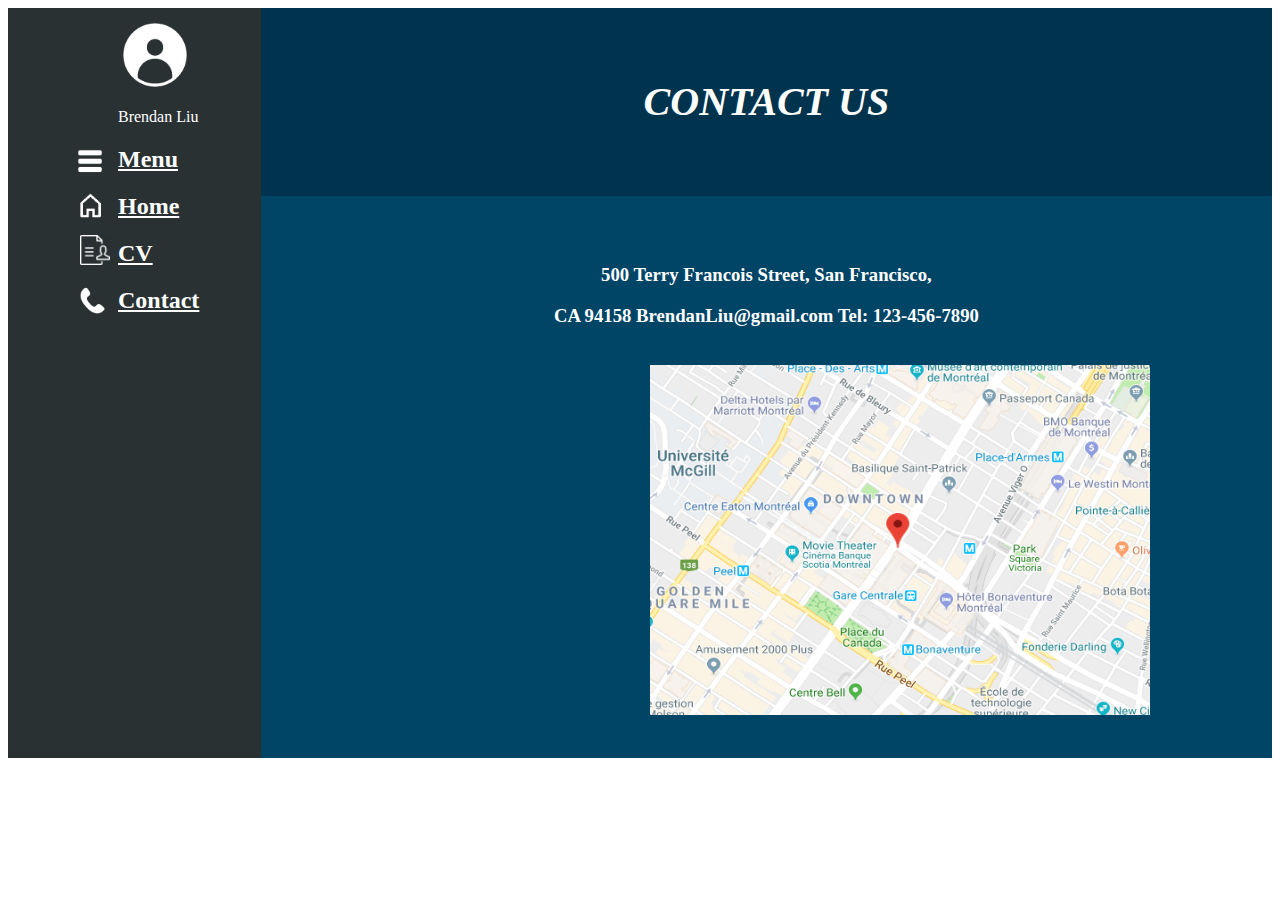
==== Contact.html @ d2625ced "Update Contact.html" ====
<!DOCTYPE html>
<html lang="en" dir="ltr">
  <head>
    <meta charset="utf-8">
    <link rel="stylesheet"href="index.css">
    <title>MyWebsite</title>
  </head>
  <body>
    <div class="side1">
      <div class="grid4">
        <img style="position:absolute; top:20px; left: 120px" src="images\User.png" width="70" height="70"/>
        <div class="words">
          <p>Brendan Liu</p>
          <img style="position:absolute; top:142px; left: 70px" src="images\Menu.png" width="40" height="40"/>
          <img style="position:absolute; top:182px; left: 65px" src="images\Home.png" width="50" height="50"/>
          <img style="position:absolute; top:235px; left: 80px" src="images\CV.png" width="30" height="30"/>
          <img style="position:absolute; top:278px; left: 70px" src="images\Contact.png" width="45" height="45"/>
          <h2><a href="Menu.html" target="_blank">Menu</a></h2>
          <h2><a href="Home.html" target="_blank">Home</a></h2>
          <h2><a href="CV.html" target="_blank">CV</a></h2>
          <h2><a href="Contact.html " target="_blank">Contact</a></h2>
        </div>
    </div>
      <div class="grid5">
        <h3>500 Terry Francois Street, San Francisco, </h3>
        <h3>CA 94158
BrendanLiu@gmail.com Tel: 123-456-7890</h3>
      </div>
      <div class="grid6">
        <div class="Word1">
          <h1 style="font-family:Garamond;font-size:40px;font-style:italic;">CONTACT US</h1>
          <img style="position:absolute; top:365px; left: 650px" src="images\Location.png" width="500" height="350"/>
        </div>
        </div>
      </div>
    </div>
  </body>
</html>
---- index.css ----
.side{
  display:grid;grid-template-columns:20% 80%;
  grid-template-rows:100%;
  grid-template-areas:
  "g2-1 g2-2";
  height:1000px;
}
.grid1 {
  background-color:#003366;
  grid-area:g2-1;
  text-align: center;
  color: white;
}
.grid2 {
  background-color:white;
  grid-area:g2-2;
}
.side{
  display:grid;grid-template-columns:20% 80%;
  grid-template-rows:100%;
  grid-template-areas:
  "g2-1 g2-2";
  height:1000px;
}
.grid1 {
  background-color:#003366;
  grid-area:g2-1;
  text-align: center;
  color: white;
}
.grid2 {
  background-color:white;
  grid-area:g2-2;
}
.side{
  display:grid;grid-template-columns:20% 80%;
  grid-template-rows:25% 75%;
  grid-template-areas:
  "g2-1 g2-3"
  "g2-1 g2-2"
  ;
  height:750px;
}
.grid1 {
  background-color:#003366;
  grid-area:g2-1;
  text-align: center;
  color: white;
}
.grid2 {
  background-color:white;
  grid-area:g2-2;
  padding-left: 30px;
  padding-top: 30px;
  padding: 50px;
  padding-bottom: 30px;
}
.grid3 {
  display: flex;
  background-color: #2AB8A7;
  grid-area:g2-3;
  justify-content: center;
  align-items: center;
}
.words {
  margin-top: 100px;
  text-align: left;
  margin-left: 110px;
}
a{
    text-decoration-style: none;
    color: white;
}
.Word1 {
  color: white;
}
.Word2 {
  color: #40E6D3;
}
.side1{
  display:grid;grid-template-columns:20% 80%;
  grid-template-rows:25% 75%;
  grid-template-areas:
  "g2-4 g2-6"
  "g2-4 g2-5"
  ;
  height:750px;
}
.grid4 {
  background-color:#2a3132;
  grid-area:g2-4;
  text-align: center;
  color: white;
}
.grid5 {
  background-color:#004466;
  grid-area:g2-5;
  padding-top: 30px;
  padding: 50px;
  padding-bottom: 30px;
  text-align: center;
  color: white;
}
.grid6 {
  display: flex;
  background-color: #00334d;
  grid-area:g2-6;
  justify-content: center;
  align-items: center;
}
.CV {
  display:grid;grid-template-columns:40% 60%;
  grid-template-areas:
  "g3-1 g3-2"
  ;
}
.C1 {
  background-color: white;
  grid-area: g3-1;
  height: 100%;
}
.C3 {
  background-color: black;
  grid-area: g3-2;
  height: 100%;
}
.s1{
  display:grid;grid-template-columns:20% 80%;
  grid-template-rows:25% 75%;
  grid-template-areas:
  "g2-1 g2-3"
  "g2-1 g2-2"
  ;
  height:750px;
}
.g1 {
  background-color:#003366;
  grid-area:g2-1;
  text-align: center;
  color: white;
}
.g2 {
  background-color:white;
  grid-area:g2-2;
  padding-left: 30px;
  padding-top: 30px;
  padding: 50px;
  padding-bottom: 30px;
}
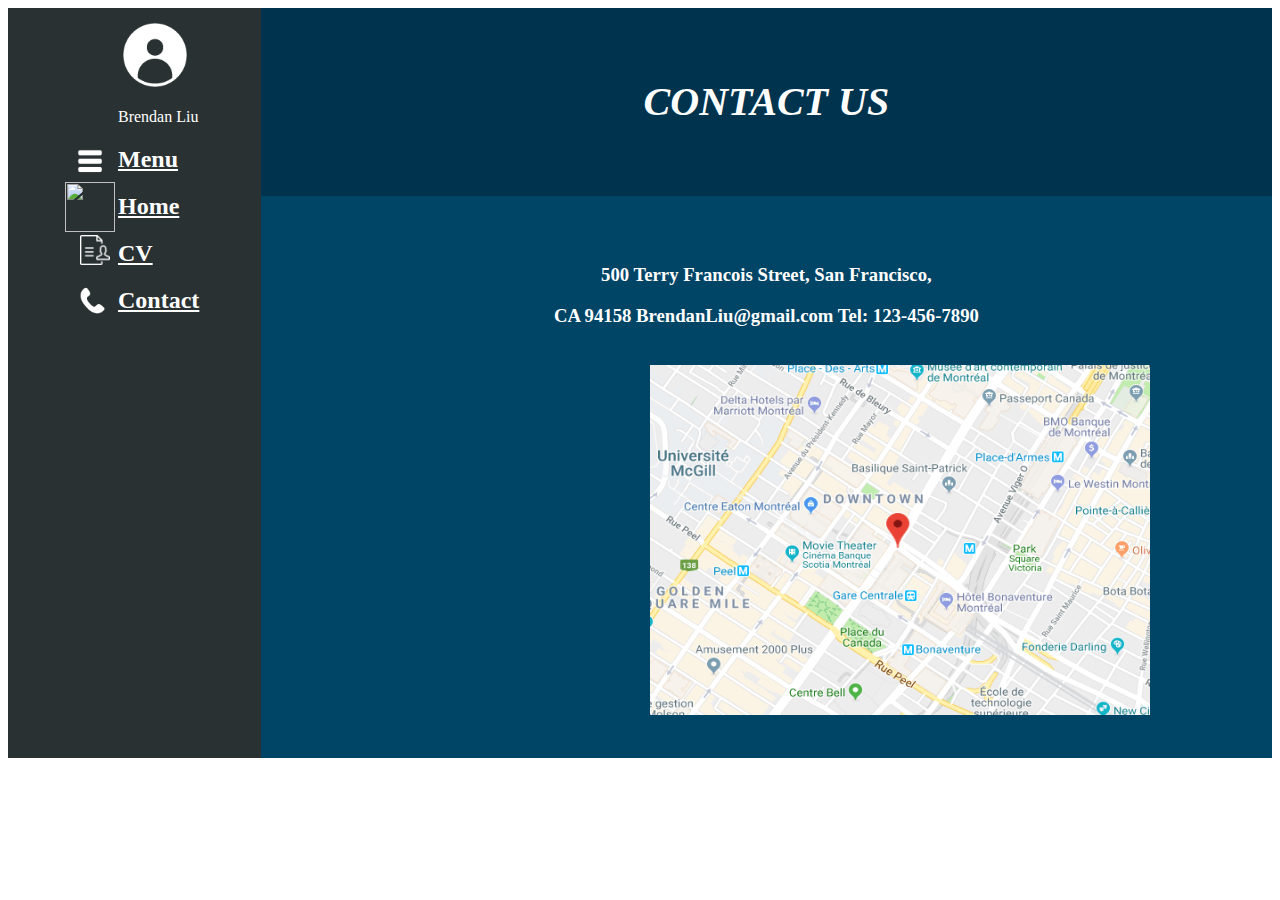
==== commit d608a7dc: "da" ====
--- a/Contact.html
+++ b/Contact.html
@@ -12,7 +12,7 @@
         <div class="words">
           <p>Brendan Liu</p>
           <img style="position:absolute; top:142px; left: 70px" src="images\Menu.png" width="40" height="40"/>
-          <img style="position:absolute; top:182px; left: 65px" src="images\Home.png" width="50" height="50"/>
+          <img style="position:absolute; top:182px; left: 65px" src="images\index.png" width="50" height="50"/>
           <img style="position:absolute; top:235px; left: 80px" src="images\CV.png" width="30" height="30"/>
           <img style="position:absolute; top:278px; left: 70px" src="images\Contact.png" width="45" height="45"/>
           <h2><a href="Menu.html" target="_blank">Menu</a></h2>
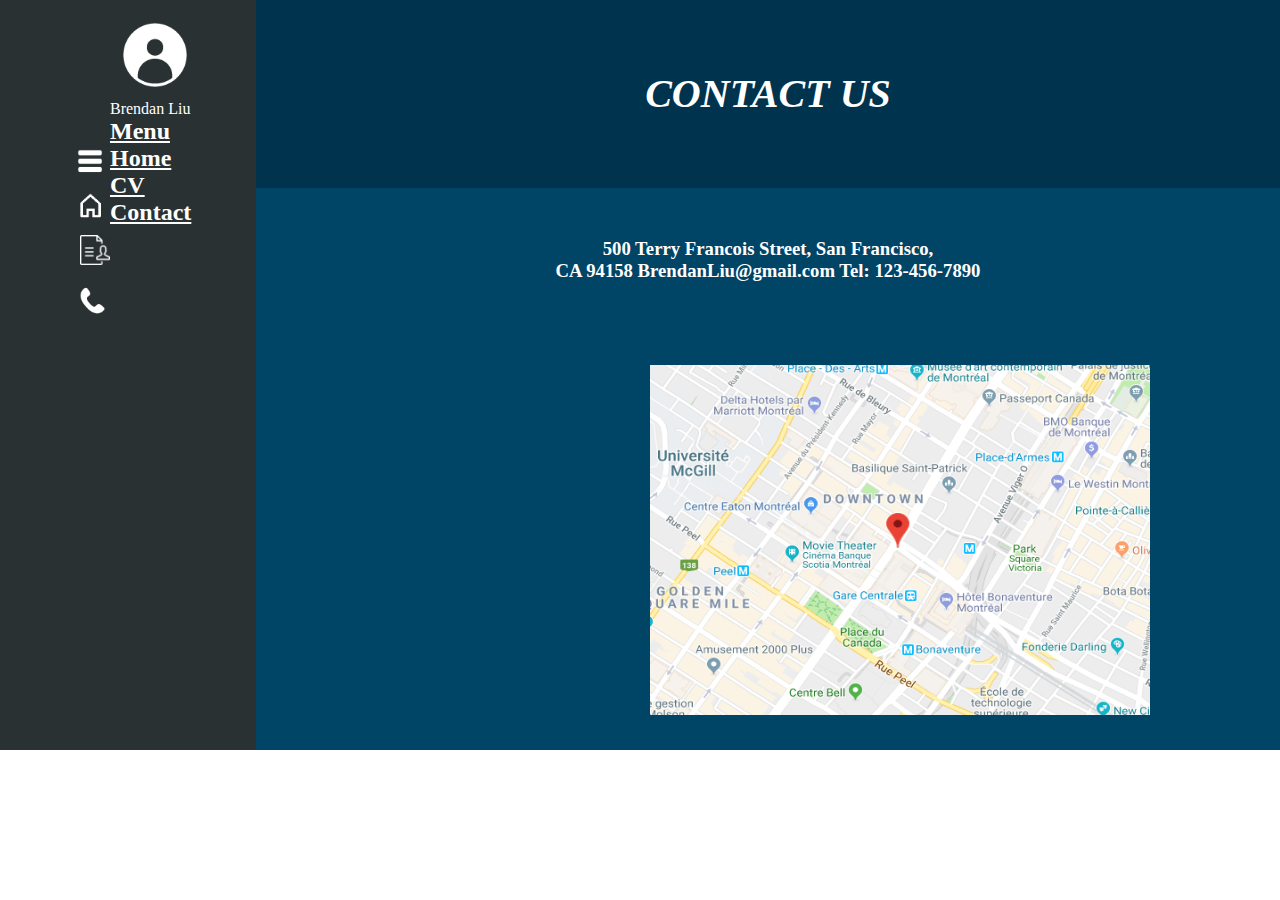
==== commit 4bffbac7: "CV" ====
--- a/Contact.html
+++ b/Contact.html
@@ -7,16 +7,16 @@
   </head>
   <body>
     <div class="side1">
-      <div class="grid4">
+      <div class="menu1">
         <img style="position:absolute; top:20px; left: 120px" src="images\User.png" width="70" height="70"/>
         <div class="words">
           <p>Brendan Liu</p>
           <img style="position:absolute; top:142px; left: 70px" src="images\Menu.png" width="40" height="40"/>
-          <img style="position:absolute; top:182px; left: 65px" src="images\index.png" width="50" height="50"/>
+          <img style="position:absolute; top:182px; left: 65px" src="images\Home.png" width="50" height="50"/>
           <img style="position:absolute; top:235px; left: 80px" src="images\CV.png" width="30" height="30"/>
           <img style="position:absolute; top:278px; left: 70px" src="images\Contact.png" width="45" height="45"/>
           <h2><a href="Menu.html" target="_blank">Menu</a></h2>
-          <h2><a href="Home.html" target="_blank">Home</a></h2>
+          <h2><a href="index.html" target="_blank">Home</a></h2>
           <h2><a href="CV.html" target="_blank">CV</a></h2>
           <h2><a href="Contact.html " target="_blank">Contact</a></h2>
         </div>
--- a/index.css
+++ b/index.css
@@ -1,3 +1,7 @@
+* {
+  margin: 0;
+  padding: 0;
+}
 .side{
   display:grid;grid-template-columns:20% 80%;
   grid-template-rows:100%;
@@ -86,7 +90,7 @@
   ;
   height:750px;
 }
-.grid4 {
+.menu1 {
   background-color:#2a3132;
   grid-area:g2-4;
   text-align: center;
@@ -108,22 +112,62 @@
   justify-content: center;
   align-items: center;
 }
-.CV {
-  display:grid;grid-template-columns:40% 60%;
-  grid-template-areas:
-  "g3-1 g3-2"
-  ;
+
+.CV-container {
+  display: flex;
 }
-.C1 {
+
+.white-left {
+  display: flex;
+  justify-content: flex-end;
+  align-items: center;
+  background-color: white;
+  height: 100vh;
+  width: 50%;
+}
+
+.black-right {
+  display: flex;
+  justify-content: flex-start;
+  align-items: center;
+  background-color: black;
+  width: 50%;
+  height: 100vh;
+}
+
+.inner-white {
+  background-color: black;
+  height: 80%;
+  width: 80%;
+}
+
+.inner-black {
+  background-color: white;
+  height: 80%;
+  width: 80%;
+}
+
+/*
+.white-left {
   background-color: white;
   grid-area: g3-1;
   height: 100%;
 }
-.C3 {
+.inner-white {
   background-color: black;
   grid-area: g3-2;
   height: 100%;
 }
+.black-left {
+  background-color: white;
+  grid-area: g3-1;
+  height: 100%;
+}
+.inner-black {
+  background-color: black;
+  grid-area: g3-2;
+  height: 100%;
+} */
 .s1{
   display:grid;grid-template-columns:20% 80%;
   grid-template-rows:25% 75%;
@@ -133,17 +177,9 @@
   ;
   height:750px;
 }
-.g1 {
+.menu {
   background-color:#003366;
   grid-area:g2-1;
   text-align: center;
   color: white;
 }
-.g2 {
-  background-color:white;
-  grid-area:g2-2;
-  padding-left: 30px;
-  padding-top: 30px;
-  padding: 50px;
-  padding-bottom: 30px;
-}
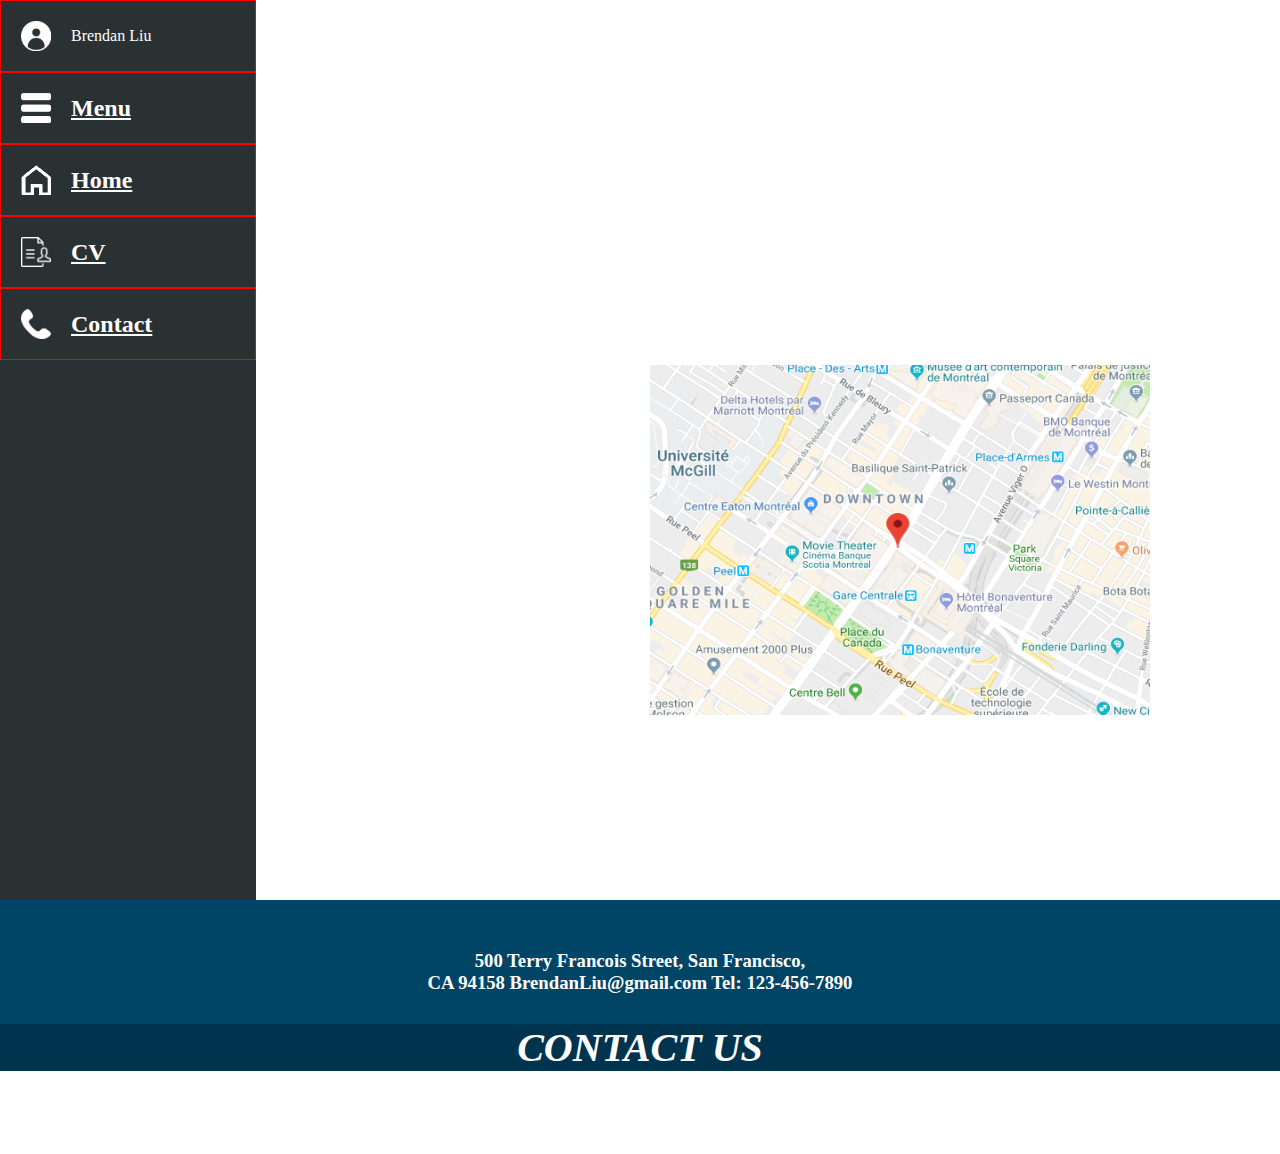
==== commit 65e511a2: "update for broken screen save code" ====
--- a/Contact.html
+++ b/Contact.html
@@ -1,38 +1,51 @@
 <!DOCTYPE html>
 <html lang="en" dir="ltr">
-  <head>
-    <meta charset="utf-8">
-    <link rel="stylesheet"href="index.css">
-    <title>MyWebsite</title>
-  </head>
-  <body>
-    <div class="side1">
-      <div class="menu1">
-        <img style="position:absolute; top:20px; left: 120px" src="images\User.png" width="70" height="70"/>
-        <div class="words">
-          <p>Brendan Liu</p>
-          <img style="position:absolute; top:142px; left: 70px" src="images\Menu.png" width="40" height="40"/>
-          <img style="position:absolute; top:182px; left: 65px" src="images\Home.png" width="50" height="50"/>
-          <img style="position:absolute; top:235px; left: 80px" src="images\CV.png" width="30" height="30"/>
-          <img style="position:absolute; top:278px; left: 70px" src="images\Contact.png" width="45" height="45"/>
-          <h2><a href="Menu.html" target="_blank">Menu</a></h2>
-          <h2><a href="index.html" target="_blank">Home</a></h2>
-          <h2><a href="CV.html" target="_blank">CV</a></h2>
-          <h2><a href="Contact.html " target="_blank">Contact</a></h2>
+    <head>
+        <meta charset="utf-8" />
+        <link rel="stylesheet" href="index.css" />
+        <title>MyWebsite</title>
+    </head>
+    <body>
+        <div class="side1">
+          <div class="menu1">
+            <div>
+            <img src="images\User.png"/ height="100" width="100">
+            <p>Brendan Liu</p>
+            </div>
+            <div>
+              <img src="images\Menu.png"/>
+              <h2><a href="Menu.html" target="_blank">Menu</a></h2>
+            </div>
+            <div>
+              <img src="images\Home.png"/>
+              <h2><a href="index.html" target="_blank">Home</a></h2>
+            </div>
+            <div>
+              <img src="images\CV.png"/>
+              <h2><a href="CV.html" target="_blank">CV</a></h2>
+            </div>
+            <div>
+              <img src="images\Contact.png"/>
+              <h2><a href="Contact.html " target="_blank">Contact</a></h2>
+            </div>
+          </div>
+
+          <div class="grid2">
+            <h1 class="text" style = "font-family:arial;">My Achievements</h1>
+            <h3 class="text" style = "font-family:arial;"> </h3>
+            <img src="images\Photo.png"/>
+          </div>
+            </div>
+            <div class="grid5">
+                <h3>500 Terry Francois Street, San Francisco,</h3>
+                <h3>CA 94158 BrendanLiu@gmail.com Tel: 123-456-7890</h3>
+            </div>
+            <div class="grid6">
+                <div class="Word1">
+                    <h1 style="font-family: Garamond; font-size: 40px; font-style: italic;">CONTACT US</h1>
+                    <img style="position: absolute; top: 365px; left: 650px;" src="images\Location.png" width="500" height="350" />
+                </div>
+            </div>
         </div>
-    </div>
-      <div class="grid5">
-        <h3>500 Terry Francois Street, San Francisco, </h3>
-        <h3>CA 94158
-BrendanLiu@gmail.com Tel: 123-456-7890</h3>
-      </div>
-      <div class="grid6">
-        <div class="Word1">
-          <h1 style="font-family:Garamond;font-size:40px;font-style:italic;">CONTACT US</h1>
-          <img style="position:absolute; top:365px; left: 650px" src="images\Location.png" width="500" height="350"/>
-        </div>
-        </div>
-      </div>
-    </div>
-  </body>
+    </body>
 </html>
--- a/index.css
+++ b/index.css
@@ -1,185 +1,239 @@
 * {
-  margin: 0;
-  padding: 0;
-}
-.side{
-  display:grid;grid-template-columns:20% 80%;
-  grid-template-rows:100%;
-  grid-template-areas:
-  "g2-1 g2-2";
-  height:1000px;
+    margin: 0;
+    padding: 0;
+}
+.side {
+    display: grid;
+    grid-template-columns: 20% 80%;
+    grid-template-rows: 100%;
+    grid-template-areas: "g2-1 g2-2";
+    height: 100vh;
 }
 .grid1 {
-  background-color:#003366;
-  grid-area:g2-1;
-  text-align: center;
-  color: white;
+    background-color: #003366;
+    grid-area: g2-1;
+    text-align: center;
+    color: white;
 }
 .grid2 {
-  background-color:white;
-  grid-area:g2-2;
-}
-.side{
-  display:grid;grid-template-columns:20% 80%;
-  grid-template-rows:100%;
-  grid-template-areas:
-  "g2-1 g2-2";
-  height:1000px;
+    background-color: white;
+    grid-area: g2-2;
+}
+.side {
+    display: grid;
+    grid-template-columns: 20% 80%;
+    grid-template-rows: 100%;
+    grid-template-areas: "g2-1 g2-2";
+    height: 100vh;
 }
 .grid1 {
-  background-color:#003366;
-  grid-area:g2-1;
-  text-align: center;
-  color: white;
+    background-color: #003366;
+    grid-area: g2-1;
+    text-align: center;
+    color: white;
 }
 .grid2 {
-  background-color:white;
-  grid-area:g2-2;
-}
-.side{
-  display:grid;grid-template-columns:20% 80%;
-  grid-template-rows:25% 75%;
-  grid-template-areas:
-  "g2-1 g2-3"
-  "g2-1 g2-2"
-  ;
-  height:750px;
+    background-color: white;
+    grid-area: g2-2;
+}
+.side {
+    display: grid;
+    grid-template-columns: 20% 80%;
+    grid-template-rows: 25% 75%;
+    grid-template-areas:
+        "g2-1 g2-3"
+        "g2-1 g2-2";
+    height: 100vh;
 }
 .grid1 {
-  background-color:#003366;
-  grid-area:g2-1;
-  text-align: center;
-  color: white;
+    background-color: #003366;
+    grid-area: g2-1;
+    text-align: center;
+    color: white;
 }
 .grid2 {
-  background-color:white;
-  grid-area:g2-2;
-  padding-left: 30px;
-  padding-top: 30px;
-  padding: 50px;
-  padding-bottom: 30px;
-}
-.grid3 {
-  display: flex;
-  background-color: #2AB8A7;
-  grid-area:g2-3;
+    background-color: white;
+    grid-area: g2-2;
+    padding-left: 30px;
+    padding-top: 30px;
+    padding: 50px;
+    padding-bottom: 30px;
+}
+.grid2 > img {
+  display: flex;
   justify-content: center;
   align-items: center;
+  width: 100px;
+  height: 100px;
+}
+
+.grid3 {
+    display: flex;
+    background-color: #2ab8a7;
+    grid-area: g2-3;
+    justify-content: center;
+    align-items: center;
+}
+@media only screen and (max-width:1000px) {
+  h1 {
+    color: red;
+  }
+  .side {
+      display: grid;
+      grid-template-columns: 120px 1fr;
+      grid-template-rows: 25% 75%;
+      grid-template-areas:
+          "g2-1 g2-3"
+          "g2-1 g2-2";
+      height: 100vh;
+  }
+  .menu > div > h2 {
+    display: none;
+  }
+  .menu > p {
+    display: none;
+  }
 }
 .words {
-  margin-top: 100px;
-  text-align: left;
-  margin-left: 110px;
-}
-a{
+    margin-top: 100px;
+    text-align: left;
+    margin-left: 110px;
+}
+a {
     text-decoration-style: none;
     color: white;
 }
 .Word1 {
-  color: white;
+    color: white;
 }
 .Word2 {
-  color: #40E6D3;
-}
-.side1{
-  display:grid;grid-template-columns:20% 80%;
-  grid-template-rows:25% 75%;
-  grid-template-areas:
-  "g2-4 g2-6"
-  "g2-4 g2-5"
-  ;
-  height:750px;
+    color: #40e6d3;
+}
+.side1 {
+    display: grid;
+    grid-template-columns: 20% 80%;
+    grid-template-rows: 25% 75%;
+    grid-template-areas:
+        "g2-4 g2-6"
+        "g2-4 g2-5";
+    height: 100vh;
 }
 .menu1 {
-  background-color:#2a3132;
-  grid-area:g2-4;
-  text-align: center;
-  color: white;
+    background-color: #2a3132;
+    grid-area: g2-4;
+    text-align: center;
+    color: white;
 }
 .grid5 {
-  background-color:#004466;
-  grid-area:g2-5;
-  padding-top: 30px;
-  padding: 50px;
-  padding-bottom: 30px;
-  text-align: center;
-  color: white;
+    background-color: #004466;
+    grid-area: g2-5;
+    padding-top: 30px;
+    padding: 50px;
+    padding-bottom: 30px;
+    text-align: center;
+    color: white;
 }
 .grid6 {
-  display: flex;
-  background-color: #00334d;
-  grid-area:g2-6;
-  justify-content: center;
-  align-items: center;
+    display: flex;
+    background-color: #00334d;
+    grid-area: g2-6;
+    justify-content: center;
+    align-items: center;
 }
 
 .CV-container {
-  display: flex;
+    display: flex;
 }
 
 .white-left {
-  display: flex;
-  justify-content: flex-end;
-  align-items: center;
-  background-color: white;
-  height: 100vh;
-  width: 50%;
+    display: flex;
+    justify-content: flex-end;
+    align-items: center;
+    background-color: white;
+    height: 100vh;
+    width: 40%;
 }
 
 .black-right {
+    display: flex;
+    justify-content: flex-start;
+    align-items: center;
+    background-color: black;
+    width: 60%;
+    height: 100vh;
+}
+
+.inner-white {
+    display: flex;
+    justify-content: center;
+    background-color: black;
+    height: 80%;
+    width: 80%;
+    color: white;
+}
+
+.inner-black {
+    background-color: white;
+    height: 80%;
+    width: 90%;
+}
+
+.s1 {
+    display: grid;
+    grid-template-columns: 20% 80%;
+    grid-template-rows: 25% 75%;
+    grid-template-areas:
+        "g2-1 g2-3"
+        "g2-1 g2-2";
+    height: 100vh;
+}
+.menu {
+    background-color: #003366;
+    grid-area: g2-1;
+    text-align: center;
+    color: white;
+
+    display: flex;
+    flex-direction: column;
+}
+
+.menu > div {
   display: flex;
   justify-content: flex-start;
   align-items: center;
-  background-color: black;
-  width: 50%;
-  height: 100vh;
-}
-
-.inner-white {
-  background-color: black;
-  height: 80%;
-  width: 80%;
-}
-
-.inner-black {
-  background-color: white;
-  height: 80%;
-  width: 80%;
-}
-
-/*
-.white-left {
-  background-color: white;
-  grid-area: g3-1;
-  height: 100%;
-}
-.inner-white {
-  background-color: black;
-  grid-area: g3-2;
-  height: 100%;
-}
-.black-left {
-  background-color: white;
-  grid-area: g3-1;
-  height: 100%;
-}
-.inner-black {
-  background-color: black;
-  grid-area: g3-2;
-  height: 100%;
-} */
-.s1{
-  display:grid;grid-template-columns:20% 80%;
-  grid-template-rows:25% 75%;
-  grid-template-areas:
-  "g2-1 g2-3"
-  "g2-1 g2-2"
-  ;
-  height:750px;
-}
-.menu {
-  background-color:#003366;
-  grid-area:g2-1;
-  text-align: center;
-  color: white;
-}
+  border: 1px solid red;
+}
+
+.menu > div > img {
+  padding: 20px;
+  width: 30px;
+  height: 30px;
+}
+
+.menu1 > div {
+  display: flex;
+  justify-content: flex-start;
+  align-items: center;
+  border: 1px solid red;
+}
+
+.menu1 > div > img {
+  padding: 20px;
+  width: 30px;
+  height: 30px;
+}
+
+.CV-intro {
+    padding-top: 150px;
+}
+.CV-main {
+    display: flex;
+    justify-content: center;
+}
+.text {
+    text-align: center;
+}
+.bar {
+  display: flex;
+  justify-content: center;
+}
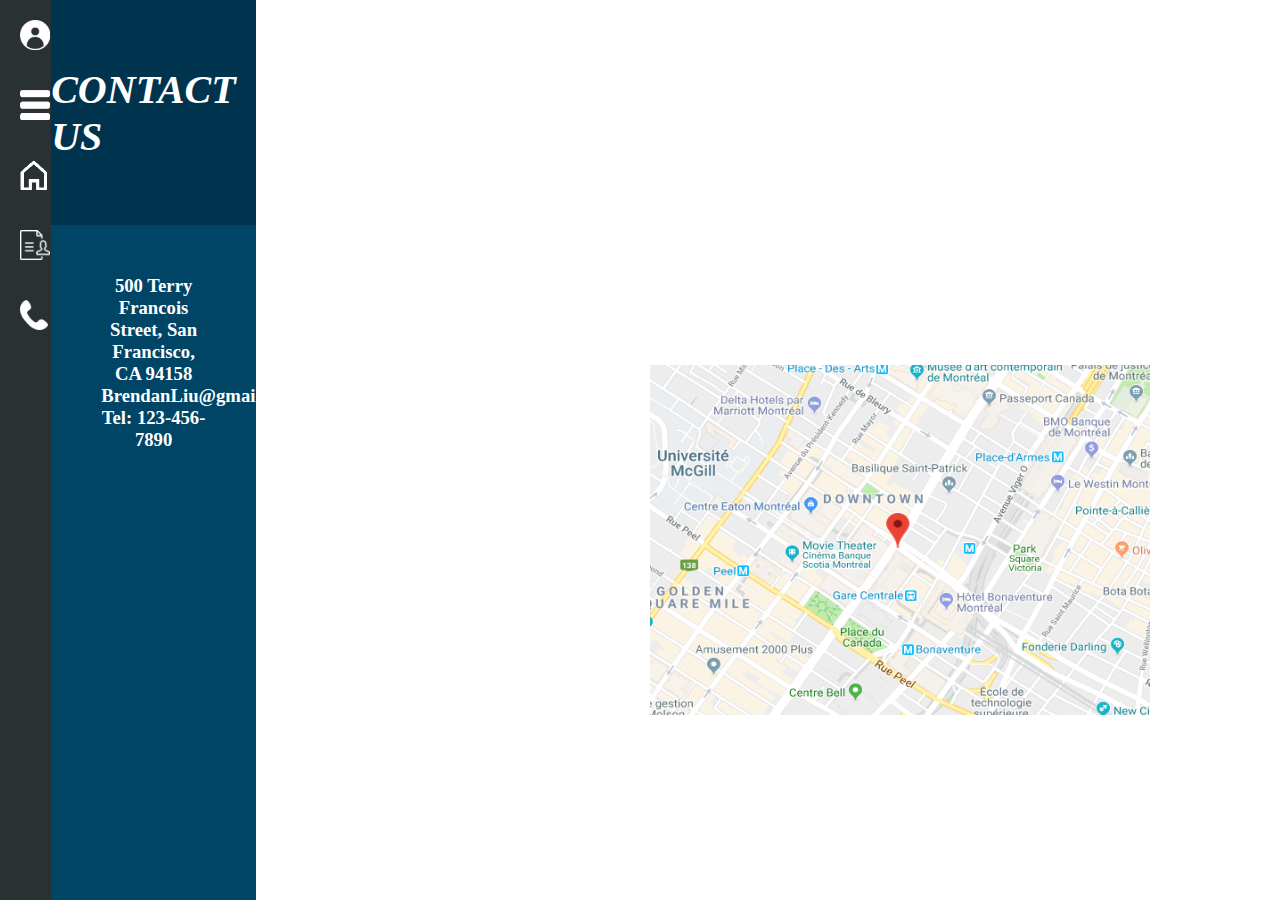
==== commit 75b4e890: "11/24" ====
--- a/Contact.html
+++ b/Contact.html
@@ -1,4 +1,4 @@
-<!DOCTYPE html>
+</a><!DOCTYPE html>
 <html lang="en" dir="ltr">
     <head>
         <meta charset="utf-8" />
@@ -6,36 +6,31 @@
         <title>MyWebsite</title>
     </head>
     <body>
+      <div class="side">
         <div class="side1">
           <div class="menu1">
             <div>
-            <img src="images\User.png"/ height="100" width="100">
+            <img src="images\User.png">
             <p>Brendan Liu</p>
             </div>
             <div>
               <img src="images\Menu.png"/>
-              <h2><a href="Menu.html" target="_blank">Menu</a></h2>
+              <h2><a href="Menu.html">Menu</a></h2>
             </div>
             <div>
               <img src="images\Home.png"/>
-              <h2><a href="index.html" target="_blank">Home</a></h2>
+              <h2><a href="index.html">Home</a></h2>
             </div>
             <div>
               <img src="images\CV.png"/>
-              <h2><a href="CV.html" target="_blank">CV</a></h2>
+              <h2><a href="CV.html">CV</a></h2>
             </div>
             <div>
               <img src="images\Contact.png"/>
-              <h2><a href="Contact.html " target="_blank">Contact</a></h2>
+              <h2><a href="Contact.html">Contact</a></h2>
             </div>
           </div>
-
-          <div class="grid2">
-            <h1 class="text" style = "font-family:arial;">My Achievements</h1>
-            <h3 class="text" style = "font-family:arial;"> </h3>
-            <img src="images\Photo.png"/>
-          </div>
-            </div>
+          
             <div class="grid5">
                 <h3>500 Terry Francois Street, San Francisco,</h3>
                 <h3>CA 94158 BrendanLiu@gmail.com Tel: 123-456-7890</h3>
@@ -47,5 +42,6 @@
                 </div>
             </div>
         </div>
+      </div>
     </body>
 </html>
--- a/index.css
+++ b/index.css
@@ -76,7 +76,7 @@
 }
 @media only screen and (max-width:1000px) {
   h1 {
-    color: red;
+
   }
   .side {
       display: grid;
@@ -90,9 +90,6 @@
   .menu > div > h2 {
     display: none;
   }
-  .menu > p {
-    display: none;
-  }
 }
 .words {
     margin-top: 100px;
@@ -201,7 +198,6 @@
   display: flex;
   justify-content: flex-start;
   align-items: center;
-  border: 1px solid red;
 }
 
 .menu > div > img {
@@ -210,11 +206,19 @@
   height: 30px;
 }
 
+.achievement-text {
+    display: flex;
+    flex-direction: column;
+    padding-top: 50px;
+    font-size: 25px;
+    text-align: center;
+    color: red;
+}
+
 .menu1 > div {
   display: flex;
   justify-content: flex-start;
   align-items: center;
-  border: 1px solid red;
 }
 
 .menu1 > div > img {
@@ -223,9 +227,23 @@
   height: 30px;
 }
 
-.CV-intro {
-    padding-top: 150px;
-}
+.inner-white {
+    display: flex;
+    flex-direction: column;
+    justify-content: flex-start;
+    align-items: center;
+}
+
+.inner1 {
+    width: 100px;
+    height: 100px;
+}
+
+.inner2 {
+    width: 100%;
+    height: 250px;
+}
+
 .CV-main {
     display: flex;
     justify-content: center;
@@ -237,3 +255,8 @@
   display: flex;
   justify-content: center;
 }
+
+.img {
+    display: flex;
+    justify-content: left;
+}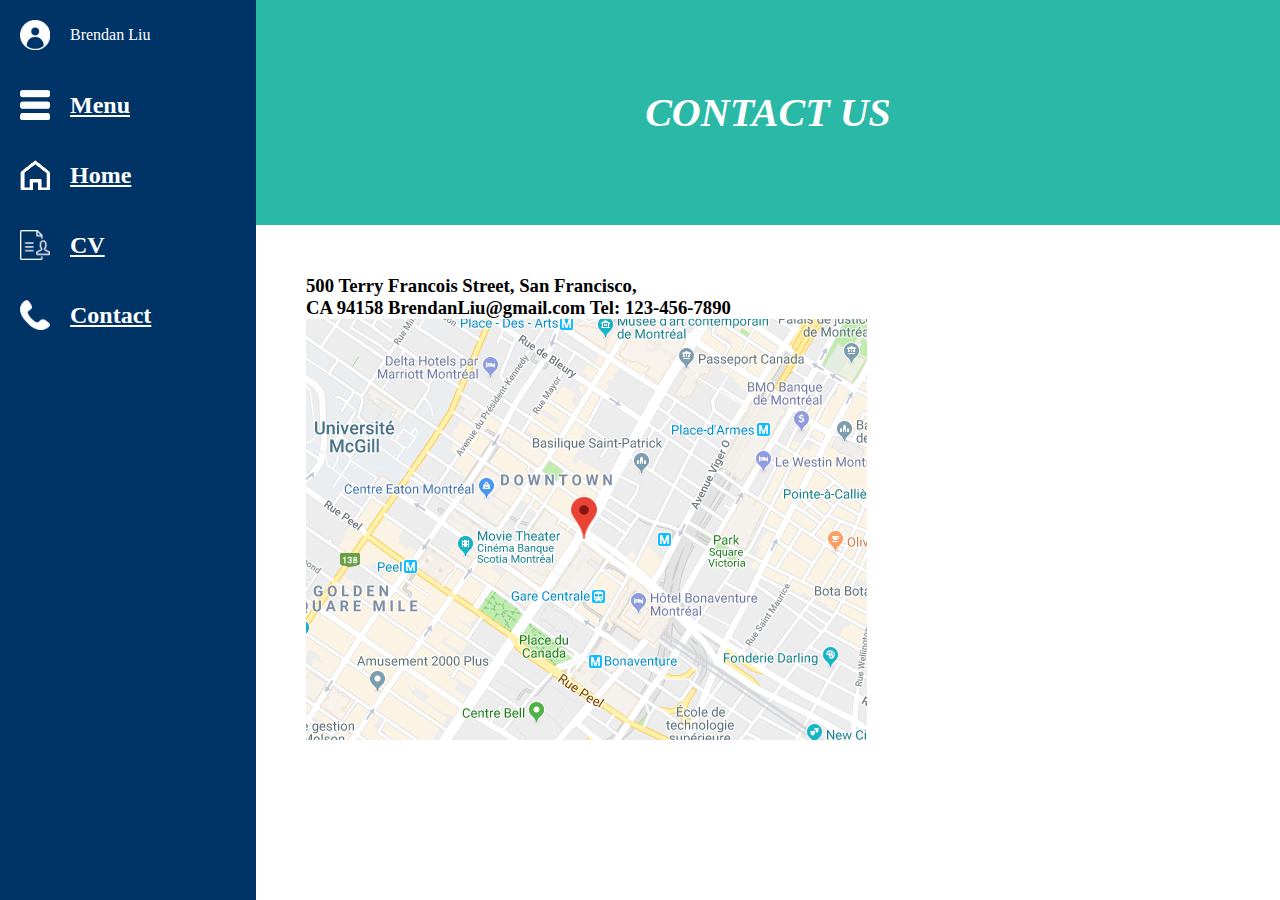
==== commit 586c4508: "Almost Done" ====
--- a/Contact.html
+++ b/Contact.html
@@ -7,8 +7,8 @@
     </head>
     <body>
       <div class="side">
-        <div class="side1">
-          <div class="menu1">
+
+          <div class="menu">
             <div>
             <img src="images\User.png">
             <p>Brendan Liu</p>
@@ -30,18 +30,19 @@
               <h2><a href="Contact.html">Contact</a></h2>
             </div>
           </div>
-          
-            <div class="grid5">
+
+            <div class="grid2">
                 <h3>500 Terry Francois Street, San Francisco,</h3>
                 <h3>CA 94158 BrendanLiu@gmail.com Tel: 123-456-7890</h3>
+                <div class="last"><img src="images\Location.png"></div>
             </div>
-            <div class="grid6">
+            <div class="grid3">
                 <div class="Word1">
                     <h1 style="font-family: Garamond; font-size: 40px; font-style: italic;">CONTACT US</h1>
-                    <img style="position: absolute; top: 365px; left: 650px;" src="images\Location.png" width="500" height="350" />
+
                 </div>
             </div>
-        </div>
+
       </div>
     </body>
 </html>
--- a/index.css
+++ b/index.css
@@ -19,6 +19,15 @@
     background-color: white;
     grid-area: g2-2;
 }
+.h3-color {
+  color: #007399;
+}
+
+.h3-color > img {
+  height: 30%;
+  width: 60%;
+}
+
 .side {
     display: grid;
     grid-template-columns: 20% 80%;
@@ -209,10 +218,18 @@
 .achievement-text {
     display: flex;
     flex-direction: column;
-    padding-top: 50px;
+    padding-top: 30px;
     font-size: 25px;
     text-align: center;
-    color: red;
+    color: #339966;
+}
+
+.achievement-text > img {
+  display: flex;
+  justify-content: center;
+  padding-top: 20px;
+  width: 60%;
+  height: 15%;
 }
 
 .menu1 > div {
@@ -259,4 +276,9 @@
 .img {
     display: flex;
     justify-content: left;
-}+}
+
+.last {
+  width: 50%;
+  height: 40%;
+}
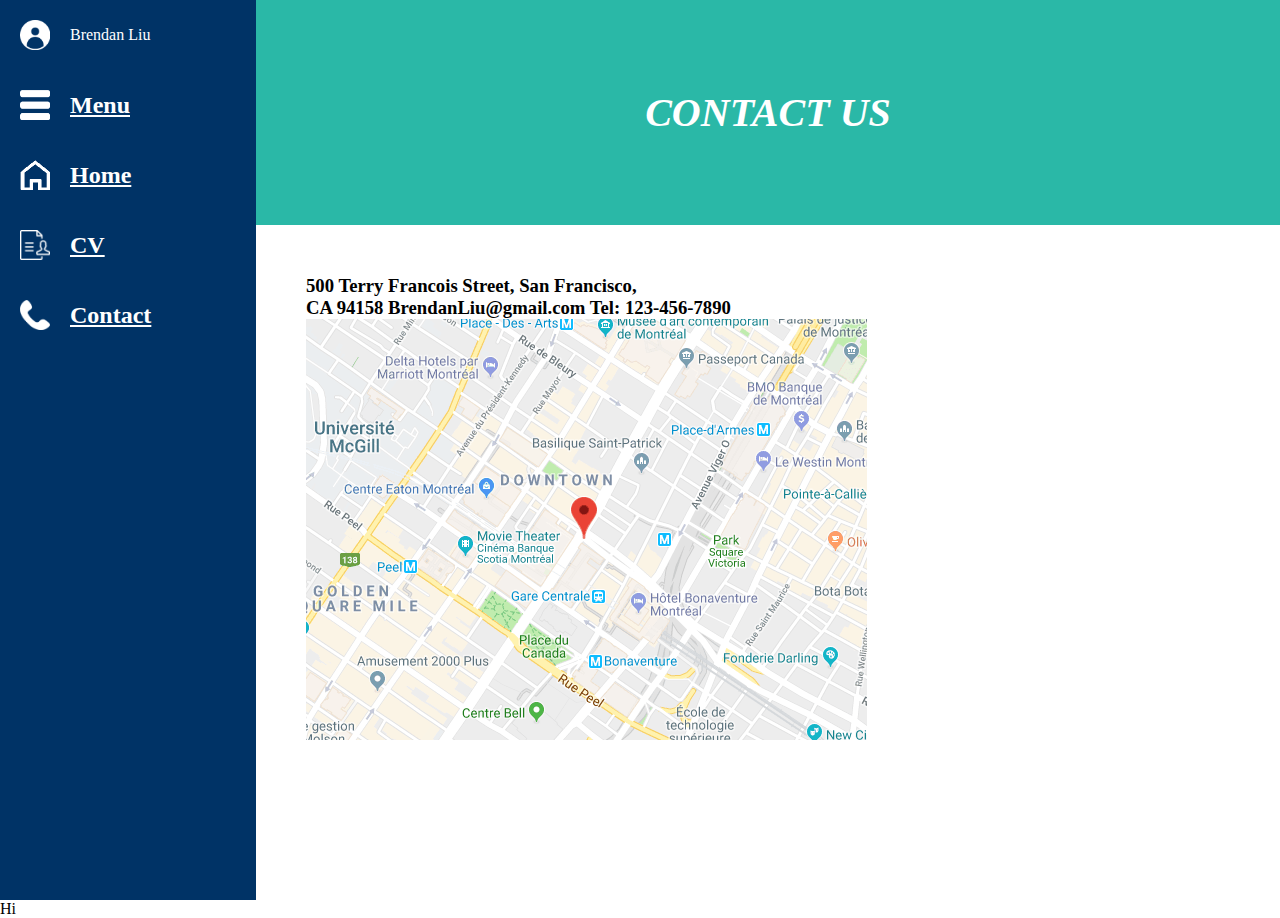
==== commit 8af1bf06: "Update Contact.html" ====
--- a/Contact.html
+++ b/Contact.html
@@ -30,7 +30,7 @@
               <h2><a href="Contact.html">Contact</a></h2>
             </div>
           </div>
-
+          <p>Hi</p>
             <div class="grid2">
                 <h3>500 Terry Francois Street, San Francisco,</h3>
                 <h3>CA 94158 BrendanLiu@gmail.com Tel: 123-456-7890</h3>
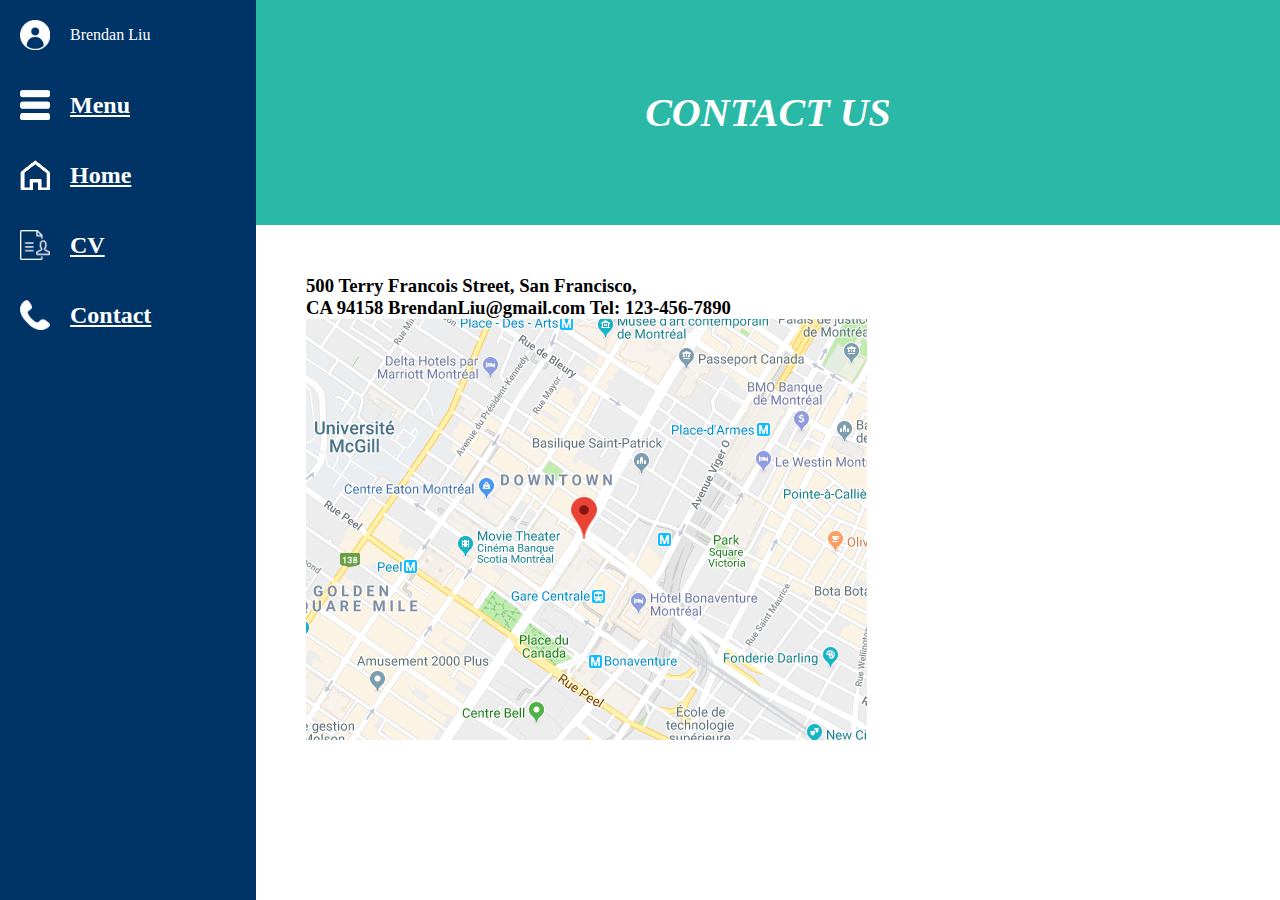
==== commit 7aaa788c: "Update Contact.html" ====
--- a/Contact.html
+++ b/Contact.html
@@ -30,7 +30,7 @@
               <h2><a href="Contact.html">Contact</a></h2>
             </div>
           </div>
-          <p>Hi</p>
+          
             <div class="grid2">
                 <h3>500 Terry Francois Street, San Francisco,</h3>
                 <h3>CA 94158 BrendanLiu@gmail.com Tel: 123-456-7890</h3>
